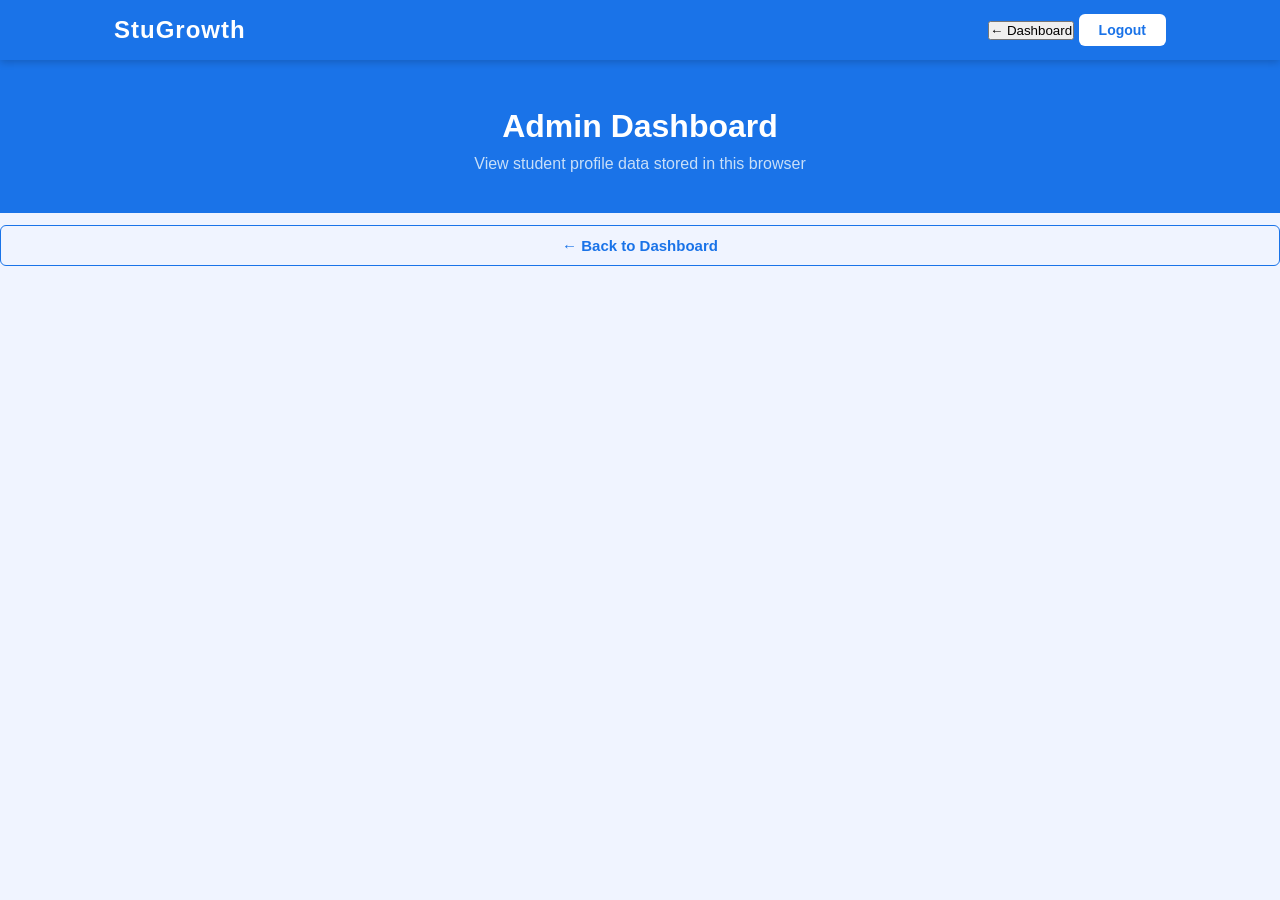
==== pages/admin.html @ 86466390 "Added admin dashboard to view student profiles" ====
<!DOCTYPE html>
<html lang="en">
<head>
    <meta charset="UTF-8">
    <meta name="viewport" content="width=device-width, initial-scale=1.0">
    <title>StuGrowth - Admin Dashboard</title>
    <link rel="stylesheet" href="../css/style.css">
</head>
<body>

    <!-- Navbar -->
    <nav class="navbar">
        <div class="nav-container">
            <div class="logo">StuGrowth</div>
            <div class="nav-btn-group">
                <button class="btn-nav-outline" onclick="window.location.href='dashboard.html'">← Dashboard</button>
                <button class="btn-logout"       onclick="window.location.href='../index.html'">Logout</button>
            </div>
        </div>
    </nav>

    <!-- Page Header -->
    <section class="dashboard-welcome">
        <h1>Admin Dashboard</h1>
        <p>View student profile data stored in this browser</p>
    </section>

    <!-- Admin Content -->
    <section class="admin-section">

        <!-- Profile Data Card — filled by loadAdmin() in script.js -->
        <div class="admin-card" id="admin-card">

            <!-- Content is injected by JavaScript below -->
            <!-- Shows profile rows if data exists,
                 or a "no profile" message if nothing is saved -->

        </div>

        <!-- Back button -->
        <div class="admin-back-wrapper">
            <button class="btn-back" onclick="window.location.href='dashboard.html'">← Back to Dashboard</button>
        </div>

    </section>

    <script src="../js/script.js"></script>

    <script>
        // Run loadAdmin() once the page and script.js are fully loaded
        window.onload = function() {
            loadAdmin();
        };
    </script>

</body>
</html>
---- css/style.css ----
/* ================================
   StuGrowth - Main Stylesheet
   Author: Student Project
================================ */

/* --- Reset & Base Styles --- */
* {
    margin: 0;
    padding: 0;
    box-sizing: border-box;
}

body {
    font-family: 'Segoe UI', Tahoma, Geneva, Verdana, sans-serif;
    background-color: #f0f4ff;
    color: #1a1a2e;
}

/* ================================
   NAVBAR
================================ */
.navbar {
    background-color: #1a73e8;
    padding: 14px 0;
    position: sticky;
    top: 0;
    width: 100%;
    z-index: 100;
    box-shadow: 0 2px 8px rgba(0, 0, 0, 0.2);
}

.nav-container {
    max-width: 1100px;
    margin: 0 auto;
    padding: 0 24px;
    display: flex;
    justify-content: space-between;
    align-items: center;
}

.logo {
    font-size: 24px;
    font-weight: 700;
    color: #ffffff;
    letter-spacing: 1px;
}

.nav-links {
    list-style: none;
    display: flex;
    gap: 28px;
}

.nav-links a {
    text-decoration: none;
    color: #d6eaff;
    font-size: 15px;
    transition: color 0.2s;
}

.nav-links a:hover {
    color: #ffffff;
}

/* Logout button shown in navbar on inner pages */
.btn-logout {
    background-color: #ffffff;
    color: #1a73e8;
    border: none;
    padding: 8px 20px;
    font-size: 14px;
    font-weight: 600;
    border-radius: 6px;
    cursor: pointer;
    transition: background-color 0.2s;
}

.btn-logout:hover {
    background-color: #d6eaff;
}

/* ================================
   BUTTONS
================================ */
.btn-primary {
    background-color: #ffffff;
    color: #1a73e8;
    border: none;
    padding: 14px 36px;
    font-size: 16px;
    font-weight: 600;
    border-radius: 6px;
    cursor: pointer;
    transition: background-color 0.2s, transform 0.1s;
}

.btn-primary:hover {
    background-color: #e3f0ff;
    transform: translateY(-2px);
}

.btn-primary:active {
    transform: translateY(0);
}

/* Full-width button used inside forms */
.btn-full {
    width: 100%;
    margin-top: 8px;
    padding: 13px;
    font-size: 16px;
}

/* Smaller button used inside dashboard cards */
.btn-card {
    padding: 10px 24px;
    font-size: 14px;
}

/* Outlined back/secondary button */
.btn-back {
    width: 100%;
    margin-top: 12px;
    padding: 11px;
    font-size: 15px;
    background-color: transparent;
    color: #1a73e8;
    border: 1.5px solid #1a73e8;
    border-radius: 6px;
    cursor: pointer;
    font-weight: 600;
    transition: background-color 0.2s;
}

.btn-back:hover {
    background-color: #e3f0ff;
}

/* ================================
   HERO SECTION  (index.html)
================================ */
.hero {
    min-height: calc(100vh - 56px);
    background: linear-gradient(135deg, #1a73e8 0%, #0d47a1 100%);
    display: flex;
    align-items: center;
    justify-content: center;
    text-align: center;
    padding: 60px 24px;
}

.hero-content {
    max-width: 720px;
}

.hero-content h1 {
    font-size: 42px;
    font-weight: 700;
    color: #ffffff;
    line-height: 1.3;
    margin-bottom: 20px;
}

.hero-content p {
    font-size: 17px;
    color: #c8dff8;
    line-height: 1.7;
    margin-bottom: 36px;
}

/* ================================
   LOGIN & PROFILE FORM SECTION
   (login.html and profile.html)
================================ */
.login-section {
    min-height: calc(100vh - 56px);
    background: linear-gradient(135deg, #1a73e8 0%, #0d47a1 100%);
    display: flex;
    align-items: center;
    justify-content: center;
    padding: 40px 24px;
}

.login-card {
    background-color: #ffffff;
    border-radius: 10px;
    padding: 40px 36px;
    width: 100%;
    max-width: 420px;
    box-shadow: 0 8px 24px rgba(0, 0, 0, 0.2);
}

/* Profile card is a bit wider to fit more fields comfortably */
.profile-card {
    max-width: 500px;
}

.login-card h2 {
    font-size: 26px;
    font-weight: 700;
    color: #1a73e8;
    margin-bottom: 6px;
    text-align: center;
}

.login-subtitle {
    font-size: 14px;
    color: #666;
    text-align: center;
    margin-bottom: 28px;
}

/* --- Form Fields --- */
.form-group {
    margin-bottom: 18px;
}

.form-group label {
    display: block;
    font-size: 14px;
    font-weight: 600;
    color: #333;
    margin-bottom: 6px;
}

.form-group input {
    width: 100%;
    padding: 11px 14px;
    border: 1.5px solid #c5d8f8;
    border-radius: 6px;
    font-size: 15px;
    color: #1a1a2e;
    outline: none;
    transition: border-color 0.2s;
}

.form-group input:focus {
    border-color: #1a73e8;
}

/* Dropdown styled to match text inputs */
.form-select {
    width: 100%;
    padding: 11px 14px;
    border: 1.5px solid #c5d8f8;
    border-radius: 6px;
    font-size: 15px;
    color: #1a1a2e;
    background-color: #ffffff;
    outline: none;
    cursor: pointer;
    transition: border-color 0.2s;
    appearance: auto;
}

.form-select:focus {
    border-color: #1a73e8;
}

/* Inline error message — hidden by default, shown by JS */
.error-msg {
    color: #d32f2f;
    font-size: 13px;
    margin-bottom: 8px;
    display: none;
}

/* ================================
   DASHBOARD  (dashboard.html)
================================ */
.dashboard-welcome {
    background-color: #1a73e8;
    color: #ffffff;
    text-align: center;
    padding: 48px 24px 40px;
}

.dashboard-welcome h1 {
    font-size: 32px;
    font-weight: 700;
    margin-bottom: 10px;
}

.dashboard-welcome p {
    font-size: 16px;
    color: #c8dff8;
}

/* Cards container — flexbox row that wraps on small screens */
.dashboard-cards {
    display: flex;
    flex-wrap: wrap;
    gap: 24px;
    justify-content: center;
    padding: 48px 24px;
    background-color: #f0f4ff;
    min-height: calc(100vh - 56px - 148px);
}

/* Individual dashboard card */
.card {
    background-color: #ffffff;
    border-radius: 10px;
    padding: 32px 28px;
    width: 280px;
    text-align: center;
    box-shadow: 0 4px 16px rgba(26, 115, 232, 0.12);
    transition: transform 0.2s, box-shadow 0.2s;
}

.card:hover {
    transform: translateY(-4px);
    box-shadow: 0 8px 24px rgba(26, 115, 232, 0.2);
}

.card-icon {
    font-size: 40px;
    margin-bottom: 16px;
}

.card-title {
    font-size: 20px;
    font-weight: 700;
    color: #1a73e8;
    margin-bottom: 10px;
}

.card-text {
    font-size: 14px;
    color: #555;
    line-height: 1.6;
    margin-bottom: 24px;
}

/* ================================
   RESPONSIVE  (mobile screens)
================================ */
@media (max-width: 768px) {

    /* Hide nav links on small screens */
    .nav-links {
        display: none;
    }

    /* Shrink hero heading */
    .hero-content h1 {
        font-size: 28px;
    }

    .hero-content p {
        font-size: 15px;
    }

    .btn-primary {
        padding: 12px 28px;
        font-size: 15px;
    }

    /* Dashboard welcome heading */
    .dashboard-welcome h1 {
        font-size: 24px;
    }

    /* Stack cards full width */
    .card {
        width: 100%;
        max-width: 360px;
    }
}

/* ================================
   RECOMMENDATIONS PAGE
================================ */

/* Back button wrapper — centers the button below the cards */
.rec-back-wrapper {
    display: flex;
    justify-content: center;
    padding: 8px 24px 48px;
    background-color: #f0f4ff;
}

/* Give the back button a fixed width so it doesn't stretch full page */
.rec-back-btn {
    width: auto;
    padding: 11px 36px;
}

/* Message shown when no profile is found in localStorage */
.rec-no-profile {
    font-size: 16px;
    color: #555;
    text-align: center;
    padding: 40px 24px;
    width: 100%;
}

.rec-no-profile a {
    color: #1a73e8;
    font-weight: 600;
    text-decoration: none;
}

.rec-no-profile a:hover {
    text-decoration: underline;
}

/* ================================
   PROGRESS PAGE
================================ */

/* Outer section — vertical stack of cards */
.progress-section {
    background-color: #f0f4ff;
    min-height: calc(100vh - 56px - 148px);
    padding: 40px 24px 48px;
    display: flex;
    flex-direction: column;
    align-items: center;
    gap: 20px;
}

/* Individual course progress card */
.progress-card {
    background-color: #ffffff;
    border-radius: 10px;
    padding: 24px 28px;
    width: 100%;
    max-width: 620px;
    box-shadow: 0 4px 16px rgba(26, 115, 232, 0.12);
    transition: transform 0.2s, box-shadow 0.2s;
}

.progress-card:hover {
    transform: translateY(-3px);
    box-shadow: 0 8px 24px rgba(26, 115, 232, 0.18);
}

/* Top row inside the card: icon + name/status on left, badge on right */
.progress-top {
    display: flex;
    justify-content: space-between;
    align-items: center;
    margin-bottom: 16px;
}

/* Left side: emoji icon next to course name and status text */
.progress-course-info {
    display: flex;
    align-items: center;
    gap: 14px;
}

.progress-icon {
    font-size: 32px;
    line-height: 1;
}

.progress-course-name {
    font-size: 17px;
    font-weight: 700;
    color: #1a1a2e;
    margin-bottom: 3px;
}

.progress-status {
    font-size: 13px;
    color: #777;
    margin: 0;
}

/* Percentage badge on the right side of the card */
.progress-badge {
    font-size: 15px;
    font-weight: 700;
    padding: 6px 14px;
    border-radius: 20px;
    white-space: nowrap;
}

/* Badge colour variants */
.badge-high {
    background-color: #e6f4ea;
    color: #2e7d32;
}

.badge-mid {
    background-color: #fff3e0;
    color: #e65100;
}

.badge-low {
    background-color: #fce4ec;
    color: #c62828;
}

/* Grey track of the progress bar */
.progress-bar-bg {
    width: 100%;
    height: 14px;
    background-color: #e0eaf8;
    border-radius: 10px;
    overflow: hidden;
}

/* Filled portion of the bar — starts at 0, animated to data-width by JS */
.progress-bar-fill {
    height: 100%;
    width: 0%;                     /* starts at 0 so animation is visible   */
    border-radius: 10px;
    transition: width 1s ease;     /* smooth slide animation over 1 second  */
}

/* Bar colour variants matching the badge colours */
.bar-high { background-color: #43a047; }   /* green  */
.bar-mid  { background-color: #fb8c00; }   /* orange */
.bar-low  { background-color: #e53935; }   /* red    */

/* Back button wrapper */
.progress-back-wrapper {
    width: 100%;
    max-width: 620px;
}

.progress-back-wrapper .btn-back {
    width: auto;
    padding: 11px 36px;
}
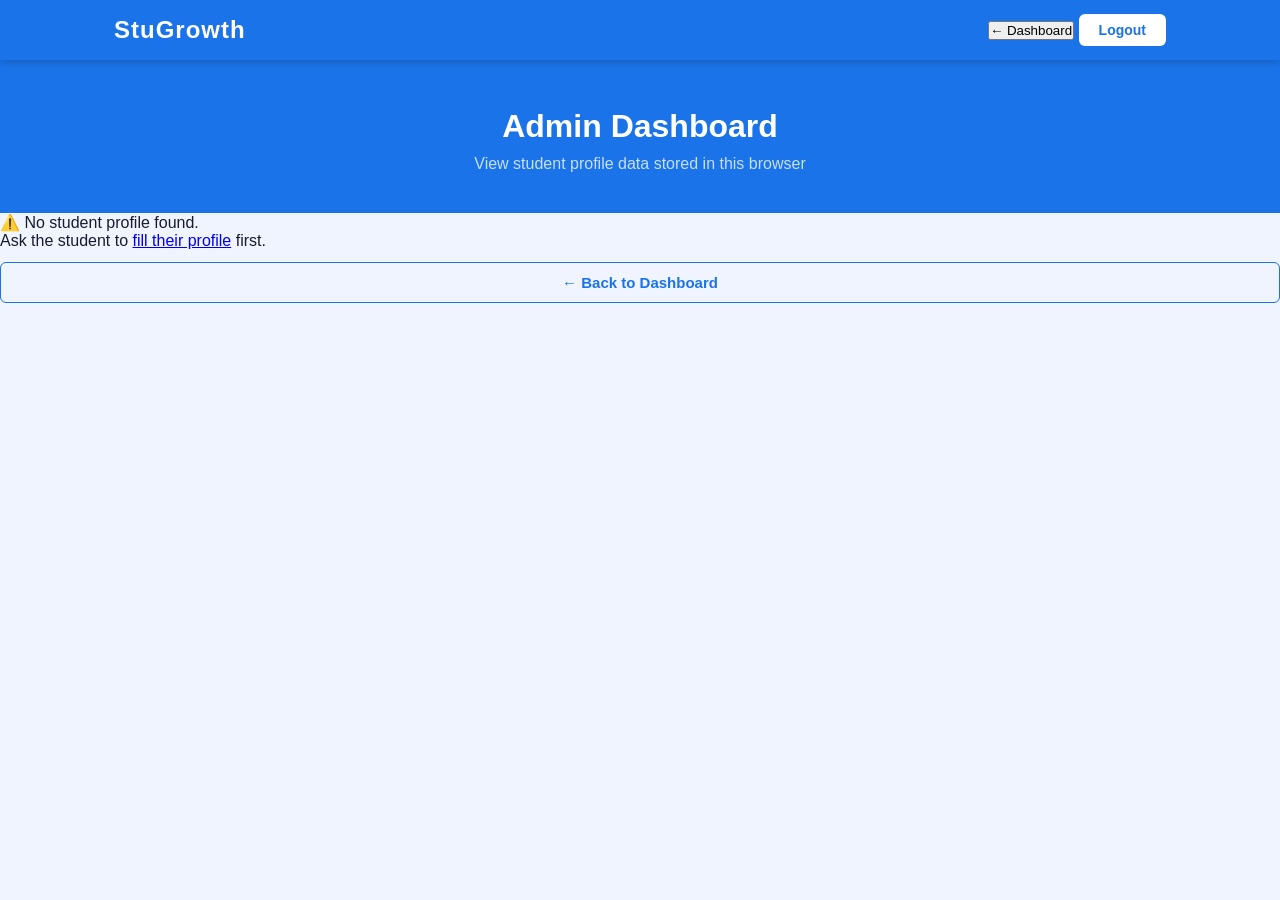
==== commit 8cdf0aed: "Added admin dashboard to view and manage student profile data" ====
--- a/pages/admin.html
+++ b/pages/admin.html
@@ -14,7 +14,7 @@
             <div class="logo">StuGrowth</div>
             <div class="nav-btn-group">
                 <button class="btn-nav-outline" onclick="window.location.href='dashboard.html'">← Dashboard</button>
-                <button class="btn-logout"       onclick="window.location.href='../index.html'">Logout</button>
+                <button class="btn-logout"      onclick="window.location.href='../index.html'">Logout</button>
             </div>
         </div>
     </nav>
@@ -28,29 +28,171 @@
     <!-- Admin Content -->
     <section class="admin-section">
 
-        <!-- Profile Data Card — filled by loadAdmin() in script.js -->
+        <!--
+            admin-card is empty on load.
+            loadAdmin() below fills it with profile rows
+            or a "no profile found" message.
+        -->
         <div class="admin-card" id="admin-card">
-
-            <!-- Content is injected by JavaScript below -->
-            <!-- Shows profile rows if data exists,
-                 or a "no profile" message if nothing is saved -->
-
         </div>
 
         <!-- Back button -->
         <div class="admin-back-wrapper">
-            <button class="btn-back" onclick="window.location.href='dashboard.html'">← Back to Dashboard</button>
+            <button class="btn-back" onclick="window.location.href='dashboard.html'">
+                ← Back to Dashboard
+            </button>
         </div>
 
     </section>
 
+    <!--
+        script.js loaded first for all shared functions.
+    -->
     <script src="../js/script.js"></script>
 
+    <!--
+        loadAdmin() is defined inline here as a safety net —
+        this page will always work even if script.js fails to
+        load on the student's local machine.
+
+        window.onload waits for the full page to be ready
+        before trying to find #admin-card in the DOM.
+    -->
     <script>
-        // Run loadAdmin() once the page and script.js are fully loaded
+
+        // -----------------------------------------------
+        // loadAdmin()
+        // Runs automatically when the page finishes loading.
+        //
+        // Reads all 5 profile keys from localStorage:
+        //   stuName    → Full Name
+        //   stuClass   → Class / Year
+        //   stuSubject → Subject Interest
+        //   stuGoal    → Learning Goal
+        //   stuStyle   → Preferred Learning Style
+        //
+        // If stuName exists  → renders a full profile card
+        // If stuName is empty → shows "No student profile found"
+        // -----------------------------------------------
+        function loadAdmin() {
+
+            // Read every profile field from localStorage
+            var name    = localStorage.getItem("stuName");
+            var cls     = localStorage.getItem("stuClass");
+            var subject = localStorage.getItem("stuSubject");
+            var goal    = localStorage.getItem("stuGoal");
+            var style   = localStorage.getItem("stuStyle");
+
+            var card = document.getElementById("admin-card");
+
+            // If name is empty/null, no profile has been saved yet
+            if (!name || name === "") {
+                card.innerHTML =
+                    "<div class='admin-no-data-wrapper'>" +
+                        "<p class='admin-no-data'>" +
+                            "⚠️ No student profile found.<br>" +
+                            "Ask the student to " +
+                            "<a href='profile.html'>fill their profile</a> first." +
+                        "</p>" +
+                    "</div>";
+                return;
+            }
+
+            // Profile exists — build the card content
+            // Header: avatar + student name + label
+            // Divider line
+            // Five data rows: label on left, value on right
+            // Footer: clear button
+
+            card.innerHTML =
+
+                // --- Card header ---
+                "<div class='admin-card-header'>" +
+                    "<span class='admin-avatar'>👤</span>" +
+                    "<div>" +
+                        "<h3 class='admin-student-name'>" + name + "</h3>" +
+                        "<p class='admin-student-label'>Student Profile</p>" +
+                    "</div>" +
+                "</div>" +
+
+                "<div class='admin-divider'></div>" +
+
+                // --- Row 1: Full Name ---
+                "<div class='admin-row'>" +
+                    "<span class='admin-label'>Full Name</span>" +
+                    "<span class='admin-value'>" + name + "</span>" +
+                "</div>" +
+
+                // --- Row 2: Class / Year ---
+                "<div class='admin-row'>" +
+                    "<span class='admin-label'>Class / Year</span>" +
+                    "<span class='admin-value'>" + (cls     || "Not set") + "</span>" +
+                "</div>" +
+
+                // --- Row 3: Subject Interest ---
+                "<div class='admin-row'>" +
+                    "<span class='admin-label'>Subject Interest</span>" +
+                    "<span class='admin-value'>" + (subject || "Not set") + "</span>" +
+                "</div>" +
+
+                // --- Row 4: Learning Goal ---
+                "<div class='admin-row'>" +
+                    "<span class='admin-label'>Learning Goal</span>" +
+                    "<span class='admin-value'>" + (goal    || "Not set") + "</span>" +
+                "</div>" +
+
+                // --- Row 5: Learning Style ---
+                "<div class='admin-row'>" +
+                    "<span class='admin-label'>Learning Style</span>" +
+                    "<span class='admin-value'>" + (style   || "Not set") + "</span>" +
+                "</div>" +
+
+                // --- Card footer: clear profile button ---
+                "<div class='admin-divider'></div>" +
+                "<div class='admin-footer'>" +
+                    "<button class='admin-clear-btn' onclick='clearProfile()'>" +
+                        "🗑️ Clear Profile Data" +
+                    "</button>" +
+                "</div>";
+        }
+
+
+        // -----------------------------------------------
+        // clearProfile()
+        // Called by the Clear Profile button.
+        // Removes all 5 profile keys from localStorage
+        // and re-renders the card to show "no data" state.
+        // -----------------------------------------------
+        function clearProfile() {
+
+            var confirmed = confirm(
+                "Are you sure you want to clear all profile data?\n" +
+                "This cannot be undone."
+            );
+
+            if (!confirmed) {
+                return; // student cancelled — do nothing
+            }
+
+            // Remove every profile key from localStorage
+            localStorage.removeItem("stuName");
+            localStorage.removeItem("stuClass");
+            localStorage.removeItem("stuSubject");
+            localStorage.removeItem("stuGoal");
+            localStorage.removeItem("stuStyle");
+
+            // Re-run loadAdmin so the card updates immediately
+            loadAdmin();
+
+            alert("Profile data cleared.");
+        }
+
+
+        // Run loadAdmin once the full page is ready
         window.onload = function() {
             loadAdmin();
         };
+
     </script>
 
 </body>
